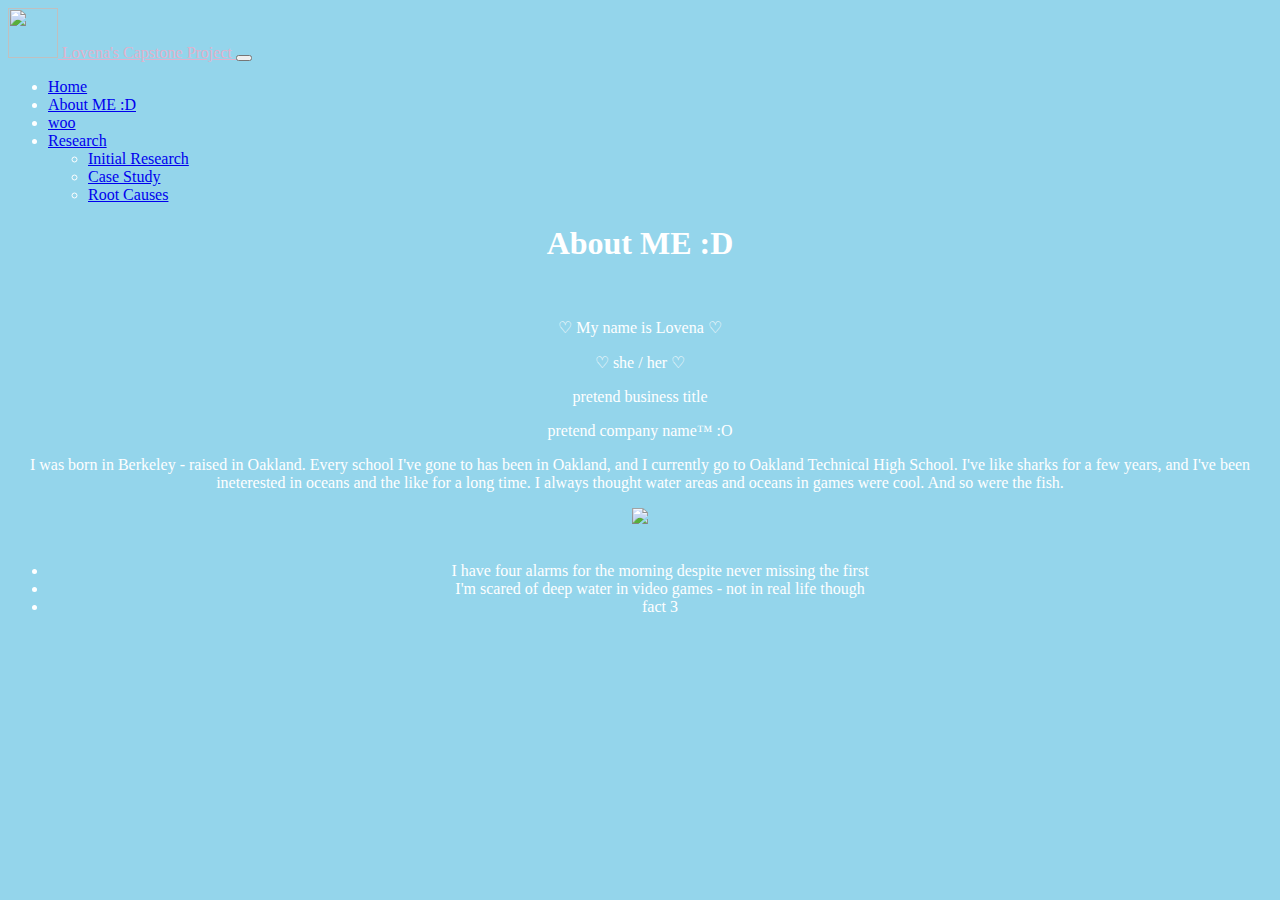
==== 3.07/AboutLovena.html @ e60feb0e "Add files via upload" ====
<!doctype html>
<html lang="en">
  <head>
    <meta charset="utf-8">
    <meta name="viewport" content="width=device-width, initial-scale=1">
    <title>Lovena's Capstone Project About Me</title>
    <link href="https://cdn.jsdelivr.net/npm/bootstrap@5.3.2/dist/css/bootstrap.min.css" rel="stylesheet" integrity="sha384-T3c6CoIi6uLrA9TneNEoa7RxnatzjcDSCmG1MXxSR1GAsXEV/Dwwykc2MPK8M2HN" crossorigin="anonymous">
    <link rel="stylesheet" href="style.css">
    <script src="https://cdn.jsdelivr.net/npm/bootstrap@5.3.2/dist/js/bootstrap.bundle.min.js" integrity="sha384-C6RzsynM9kWDrMNeT87bh95OGNyZPhcTNXj1NW7RuBCsyN/o0jlpcV8Qyq46cDfL" crossorigin="anonymous" defer></script>
</head>
  <body>
    <!-- <h1>Hello, world!</h1> -->

    <nav class="navbar navbar-expand-lg bg-body-tertiary">
        <div class="container-fluid">
          <a class="navbar-brand" href="index.html">
              <img src="https://static.miraheze.org/projectsekaiwiki/thumb/c/ca/Jewel.png/128px-Jewel.png" style="width:50px;height:50px;">
              Lovena's Capstone Project
            </a>
          <button class="navbar-toggler" type="button" data-bs-toggle="collapse" data-bs-target="#navbarNavDropdown" aria-controls="navbarNavDropdown" aria-expanded="false" aria-label="Toggle navigation">
            <span class="navbar-toggler-icon"></span>
          </button>
          <div class="collapse navbar-collapse" id="navbarNavDropdown">
            <ul class="navbar-nav">
              <li class="nav-item">
                <a class="nav-link active" aria-current="page" href="index.html">Home</a>
              </li>
              <li class="nav-item">
                <a class="nav-link" href="AboutLovena.html">About ME :D</a>
              </li>
              <li class="nav-item">
                <a class="nav-link" href="#">woo</a>
              </li>
              <li class="nav-item dropdown">
                <a class="nav-link dropdown-toggle" href="#" role="button" data-bs-toggle="dropdown" aria-expanded="false">
                  Research
                </a>
                <ul class="dropdown-menu">
                  <li><a class="dropdown-item" href="InitialResearchLovena.html">Initial Research</a></li>
                  <li><a class="dropdown-item" href="CaseStudyLovena.html">Case Study</a></li>
                  <li><a class="dropdown-item" href="RootCausesLovena.html">Root Causes</a></li>
                </ul>
              </li>
            </ul>
          </div>
        </div>
      </nav>
      <div padding-left padding-right class="container-fluid">
      <center>
          <h1>About ME :D</h1>
          <br>
          <p>♡ My name is Lovena ♡</p>
          <p>♡ she / her ♡</p>
          <p> pretend business title </p>
          <p> pretend company name™ :O </p>
          <p> I was born in Berkeley - raised in Oakland. Every school I've gone to has been in Oakland, and I currently go to Oakland Technical High School. I've like sharks for a few years, and I've been ineterested in oceans and the like for a long time. I always thought water areas and oceans in games were cool. And so were the fish.</p>
          <span class="border">
            <img width="500px" src= "https://www.aquariumofpacific.org/images/made_new/images-exhibits-Zebra_shark_face_forward_1200_900_q85.jpg">
            </span>
            <br>
            <br>
          <ul>
              <li> I have four alarms for the morning despite never missing the first</li>
              <li> I'm scared of deep water in video games - not in real life though</li>
              <li> fact 3</li>
          </ul>
      </center>
      </div>
 </body>
</html>
---- 3.07/style.css ----
body {
    background-color: rgb(148, 213, 235);
    color:white;
    font-family: Comic Sans MS;

}

.navbar-brand{
    font-family: Comic Sans MS;
    color:rgb(224, 178, 204);
}
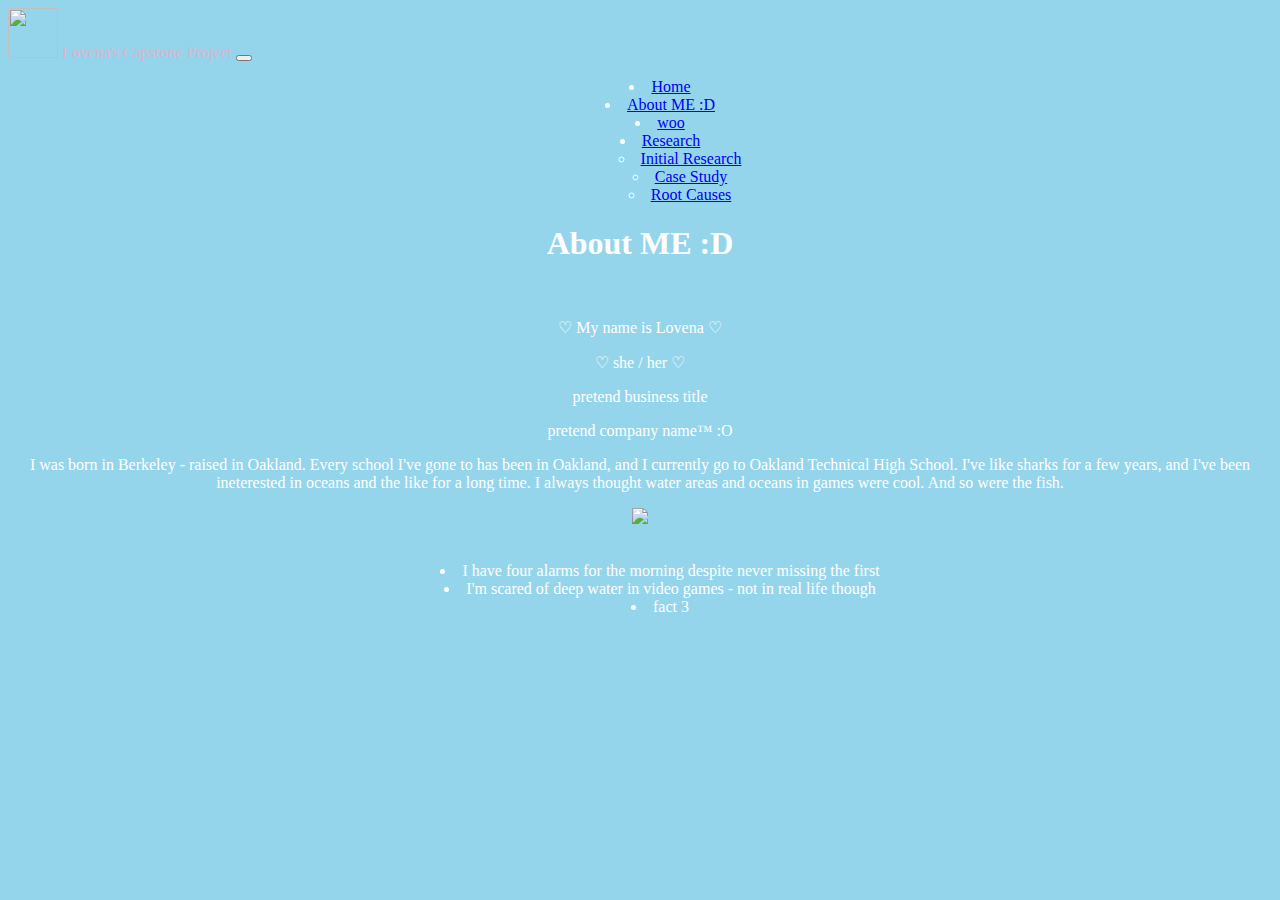
==== commit 4e6af35c: "Add files via upload" ====
--- a/3.07/AboutLovena.html
+++ b/3.07/AboutLovena.html
@@ -13,7 +13,7 @@
 
     <nav class="navbar navbar-expand-lg bg-body-tertiary">
         <div class="container-fluid">
-          <a class="navbar-brand" href="index.html">
+          <a class="navbar-brand" href="csproject.html">
               <img src="https://static.miraheze.org/projectsekaiwiki/thumb/c/ca/Jewel.png/128px-Jewel.png" style="width:50px;height:50px;">
               Lovena's Capstone Project
             </a>
@@ -29,7 +29,7 @@
                 <a class="nav-link" href="AboutLovena.html">About ME :D</a>
               </li>
               <li class="nav-item">
-                <a class="nav-link" href="#">woo</a>
+                <a class="nav-link" href="woo.html">woo</a>
               </li>
               <li class="nav-item dropdown">
                 <a class="nav-link dropdown-toggle" href="#" role="button" data-bs-toggle="dropdown" aria-expanded="false">
@@ -45,7 +45,7 @@
           </div>
         </div>
       </nav>
-      <div padding-left padding-right class="container-fluid">
+      <div padding-left padding-right class="container">
       <center>
           <h1>About ME :D</h1>
           <br>
--- a/3.07/style.css
+++ b/3.07/style.css
@@ -10,4 +10,7 @@
     color:rgb(224, 178, 204);
 }
 
-
+ul {
+    text-align: center;
+    list-style-position: inside;
+}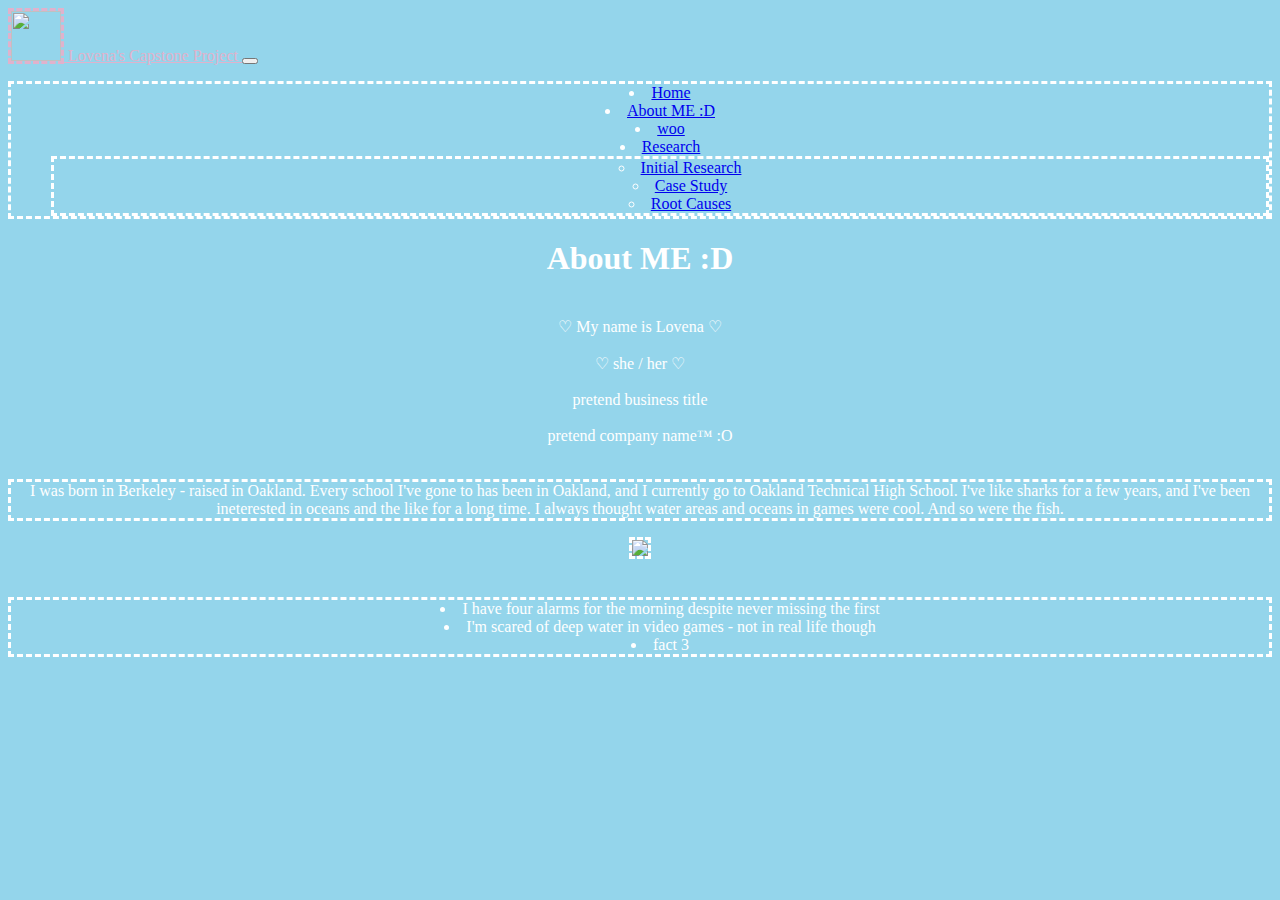
==== commit 54a4c2b2: "Add files via upload" ====
--- a/3.07/AboutLovena.html
+++ b/3.07/AboutLovena.html
@@ -49,10 +49,18 @@
       <center>
           <h1>About ME :D</h1>
           <br>
-          <p>♡ My name is Lovena ♡</p>
-          <p>♡ she / her ♡</p>
-          <p> pretend business title </p>
-          <p> pretend company name™ :O </p>
+          ♡ My name is Lovena ♡
+          <br>
+          <br>
+          ♡ she / her ♡
+          <br>
+          <br>
+          pretend business title
+          <br>
+          <br>
+          pretend company name™ :O
+          <br>
+          <br>
           <p> I was born in Berkeley - raised in Oakland. Every school I've gone to has been in Oakland, and I currently go to Oakland Technical High School. I've like sharks for a few years, and I've been ineterested in oceans and the like for a long time. I always thought water areas and oceans in games were cool. And so were the fish.</p>
           <span class="border">
             <img width="500px" src= "https://www.aquariumofpacific.org/images/made_new/images-exhibits-Zebra_shark_face_forward_1200_900_q85.jpg">
--- a/3.07/style.css
+++ b/3.07/style.css
@@ -13,4 +13,19 @@
 ul {
     text-align: center;
     list-style-position: inside;
+    border-style: dashed;
+}
+
+ol{
+    text-align: center;
+    list-style-position: inside;
+    border-style: dashed;
+}
+
+p {
+    border-style: dashed;
+}
+
+img{
+    border-style: dashed
 }